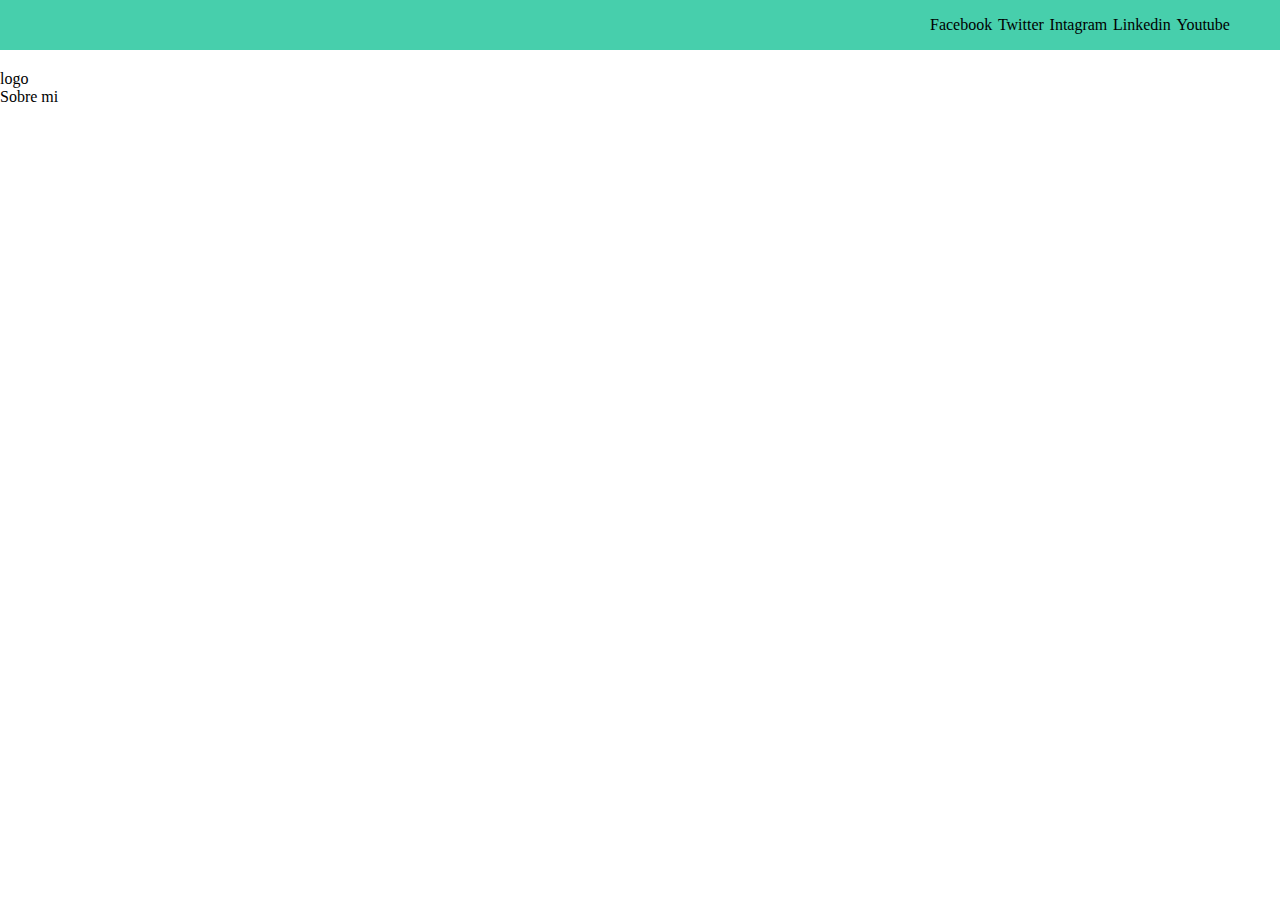
==== index.html @ c3b9a9d8 "Primeros diseños del header: barra de íconos" ====
<!DOCTYPE html>
<html lang="en">
<head>
    <meta charset="UTF-8" />
    <meta http-equiv="X-UA-Compatible" content="IE=edge" />
    <meta name="viewport" content="width=device-width, initial-scale=1.0" />
    <meta name="robots" content="index, follow" />
    <link rel="stylesheet" href="./css/main.css" />
    <title>Mi Blog</title>
</head>
<body>
    <header>
        <section class="header-icons-container">
            <div class="icons">
                <a href="">Facebook</a>
                <a href="">Twitter</a>
                <a href="">Intagram</a>
                <a href="">Linkedin</a>
                <a href="">Youtube</a>
            </div>
        </section>
        <nav>
            <section class="nav-logo-container">
                <a href="/">logo</a>
            </section>
            <section class="profile-link">
                <a href="/perfil.html">Sobre mi</a>
            </section>
        </nav>
    </header>
</body>
</html>
---- css/main.css ----
body {
    margin: 0;
    padding: 0;
    top: 0;
    bottom: 0;
    left: 0;
    right: 0;
}
a {
    text-decoration: none;
    display: inline-block;
    color: black;
}
header {
    width: 100%;
    height: 140px;
    display: grid;
    grid-template-rows: 1fr 1fr;
}
header .header-icons-container {
    width: 100%;
    height: 50px;
    display: grid;
    background-color: #47cfac;
}
header .header-icons-container .icons {
    width: 300px;
    height: auto;
    display: flex;
    justify-items: flex-end;
    align-items: center;
    justify-content: space-between;
    justify-self: end;
    margin-right: 50px;
}
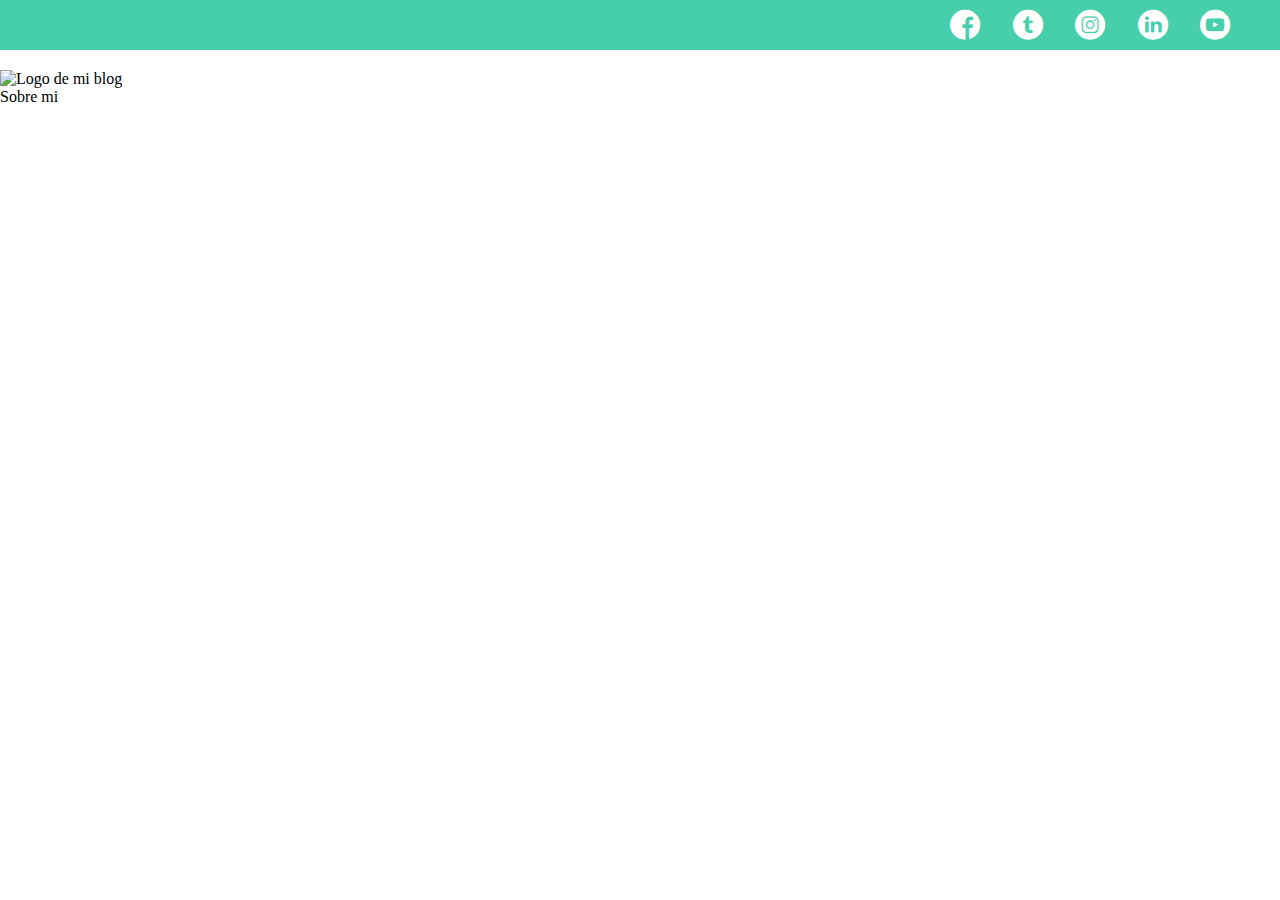
==== commit ae8ca63d: "Mas diseños del header: agregando iconos" ====
--- a/index.html
+++ b/index.html
@@ -6,22 +6,23 @@
     <meta name="viewport" content="width=device-width, initial-scale=1.0" />
     <meta name="robots" content="index, follow" />
     <link rel="stylesheet" href="./css/main.css" />
+    <link rel="stylesheet" href="./css/font/flaticon.css" />
     <title>Mi Blog</title>
 </head>
 <body>
     <header>
         <section class="header-icons-container">
             <div class="icons">
-                <a href="">Facebook</a>
-                <a href="">Twitter</a>
-                <a href="">Intagram</a>
-                <a href="">Linkedin</a>
-                <a href="">Youtube</a>
+                <a href=""><span class="flaticon-001-facebook"></span></a>
+                <a href=""><span class="flaticon-002-twitter"></span></a>
+                <a href=""><span class="flaticon-011-instagram"></span></a>
+                <a href=""><span class="flaticon-010-linkedin"></span></a>
+                <a href=""><span class="flaticon-008-youtube"></span></a>
             </div>
         </section>
         <nav>
             <section class="nav-logo-container">
-                <a href="/">logo</a>
+                <a href="/"><img src="/" alt="Logo de mi blog"></a>
             </section>
             <section class="profile-link">
                 <a href="/perfil.html">Sobre mi</a>
--- a/css/main.css
+++ b/css/main.css
@@ -32,4 +32,7 @@
     justify-content: space-between;
     justify-self: end;
     margin-right: 50px;
+}
+header .icons span {
+    color: white;
 }--- a/css/font/flaticon.css
+++ b/css/font/flaticon.css
@@ -0,0 +1,46 @@
+	/*
+  	Flaticon icon font: Flaticon
+  	Creation date: 20/12/2018 09:27
+  	*/
+
+@font-face {
+  font-family: "Flaticon";
+  src: url("./Flaticon.eot");
+  src: url("./Flaticon.eot?#iefix") format("embedded-opentype"),
+       url("./Flaticon.woff") format("woff"),
+       url("./Flaticon.ttf") format("truetype"),
+       url("./Flaticon.svg#Flaticon") format("svg");
+  font-weight: normal;
+  font-style: normal;
+}
+
+@media screen and (-webkit-min-device-pixel-ratio:0) {
+  @font-face {
+    font-family: "Flaticon";
+    src: url("./Flaticon.svg#Flaticon") format("svg");
+  }
+}
+
+[class^="flaticon-"]:before, [class*=" flaticon-"]:before,
+[class^="flaticon-"]:after, [class*=" flaticon-"]:after {   
+  font-family: Flaticon;
+        font-size: 30px;
+font-style: normal;
+margin-left: 20px;
+}
+
+.flaticon-001-facebook:before { content: "\f100"; }
+.flaticon-002-twitter:before { content: "\f101"; }
+.flaticon-003-whatsapp:before { content: "\f102"; }
+.flaticon-004-groupme:before { content: "\f103"; }
+.flaticon-005-kik:before { content: "\f104"; }
+.flaticon-006-skype:before { content: "\f105"; }
+.flaticon-007-periscope:before { content: "\f106"; }
+.flaticon-008-youtube:before { content: "\f107"; }
+.flaticon-009-itunes:before { content: "\f108"; }
+.flaticon-010-linkedin:before { content: "\f109"; }
+.flaticon-011-instagram:before { content: "\f10a"; }
+.flaticon-012-messenger:before { content: "\f10b"; }
+.flaticon-013-twitter-1:before { content: "\f10c"; }
+.flaticon-014-snapchat:before { content: "\f10d"; }
+.flaticon-015-reddit:before { content: "\f10e"; }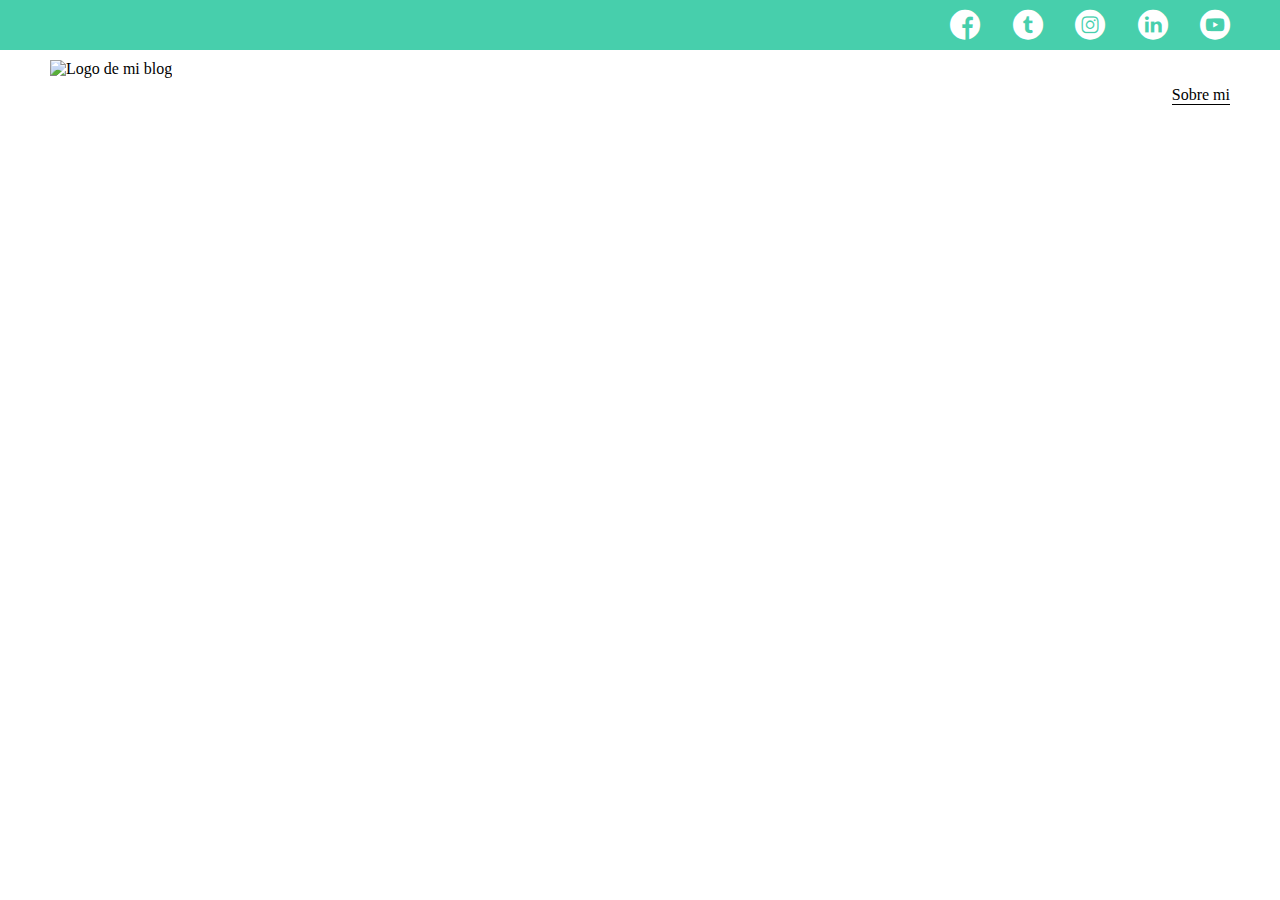
==== commit b0c8559a: "Estilos finales del header: terminando el navbar" ====
--- a/index.html
+++ b/index.html
@@ -22,7 +22,7 @@
         </section>
         <nav>
             <section class="nav-logo-container">
-                <a href="/"><img src="/" alt="Logo de mi blog"></a>
+                <a href="/"><img src="./Assets/img/Logo-negro.png" alt="Logo de mi blog"></a>
             </section>
             <section class="profile-link">
                 <a href="/perfil.html">Sobre mi</a>
--- a/css/main.css
+++ b/css/main.css
@@ -35,4 +35,26 @@
 }
 header .icons span {
     color: white;
+}
+nav {
+    height: 90px;
+    display: grid;
+    grid-template-columns: 1fr 1fr;
+}
+.nav-logo-container {
+    margin-left: 50px;
+}
+nav .nav-logo-container img {
+    width: 220px;
+    margin-top: 10px;
+}
+nav .profile-link {
+    display: flex;
+    align-items: center;
+    justify-content: flex-end;
+    margin-right: 50px;
+}
+nav .profile-link a {
+    color: black;
+    border-bottom: 1px solid black;
 }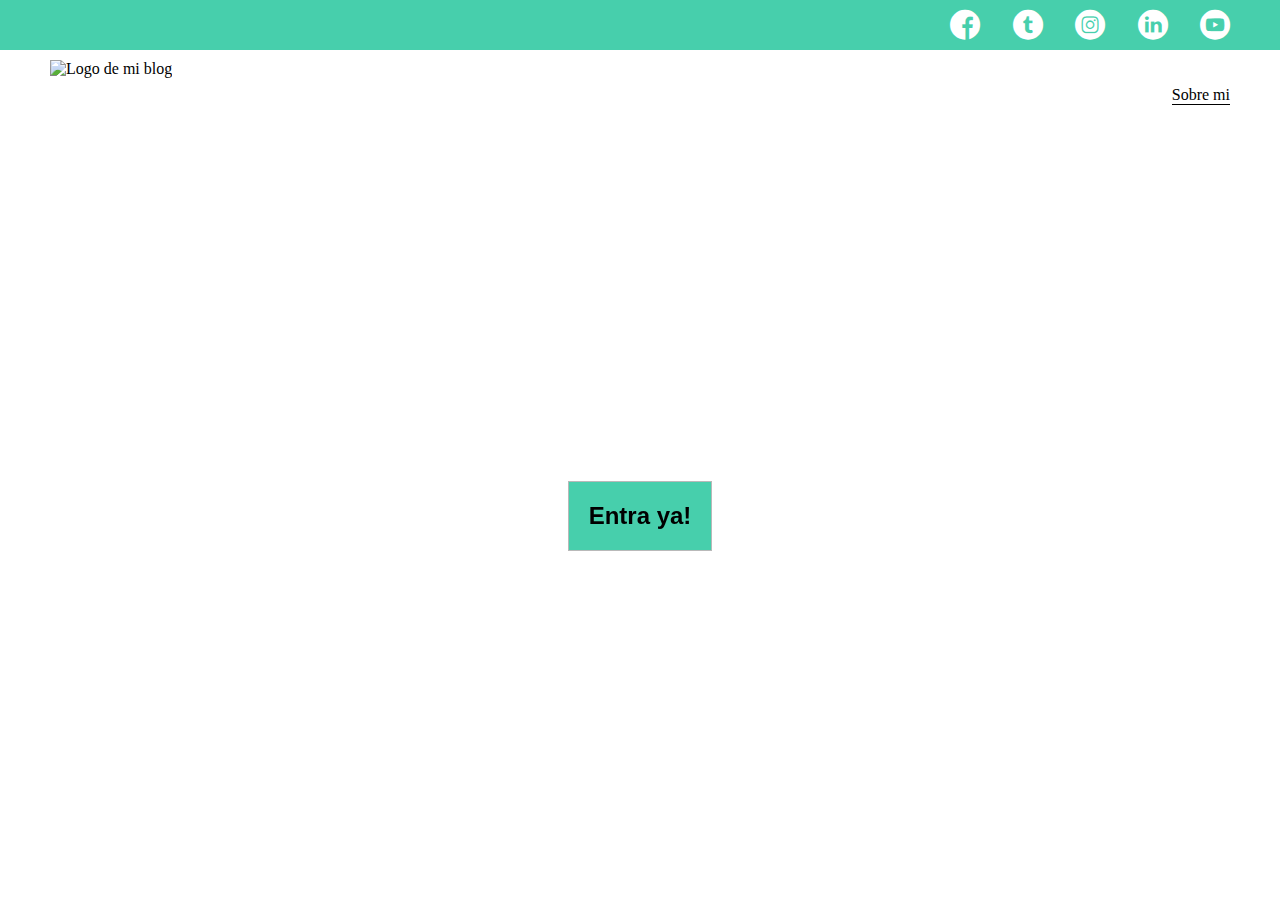
==== commit 3c368dd1: "Pagina Home terminada: imagen de fondo, texto y cta" ====
--- a/index.html
+++ b/index.html
@@ -5,6 +5,9 @@
     <meta http-equiv="X-UA-Compatible" content="IE=edge" />
     <meta name="viewport" content="width=device-width, initial-scale=1.0" />
     <meta name="robots" content="index, follow" />
+    <link rel="preconnect" href="https://fonts.googleapis.com" />
+    <link rel="preconnect" href="https://fonts.gstatic.com" crossorigin />
+    <link href="https://fonts.googleapis.com/css2?family=Roboto+Mono:wght@400;500;700&display=swap" rel="stylesheet" />
     <link rel="stylesheet" href="./css/main.css" />
     <link rel="stylesheet" href="./css/font/flaticon.css" />
     <title>Mi Blog</title>
@@ -29,5 +32,11 @@
             </section>
         </nav>
     </header>
+    <main>
+        <section class="home-info-container">
+            <p class="home-text-info">Conoce las novedades y <br> noticias del Mundo Tech</p>
+            <a class="home-cta-button" href="/">Entra ya!</a>
+        </section>
+    </main>
 </body>
 </html>--- a/css/main.css
+++ b/css/main.css
@@ -57,4 +57,39 @@
 nav .profile-link a {
     color: black;
     border-bottom: 1px solid black;
+}
+main {
+    position: fixed;
+    width: 100%;
+    height: 100%;
+    background-image: url(../Assets/img/Cover.png);
+    background-size: cover;
+    background-position: center;
+    background-repeat: no-repeat;
+}
+.home-info-container {
+    display: grid;
+    grid-auto-columns: 800px;
+    justify-content: center;
+    justify-items: center;
+}
+.home-info-container .home-text-info {
+    color: white;
+    font-family: 'Roboto Mono', monospace;
+    font-weight: bold;
+    text-align: center;
+    letter-spacing: 10px;
+    font-size: 2.5rem;
+    margin-top: 90px;
+}
+.home-info-container .home-cta-button {
+    margin-top: 105px;
+    background-color: #47cfac;
+    padding: 20px;
+    font-size: 1.5rem;
+    font-family: 'Roboto', sans-serif;
+    font-weight: bolder;
+    text-align: center;
+    width: auto;
+    border: 1px solid rgb(185, 185, 185);
 }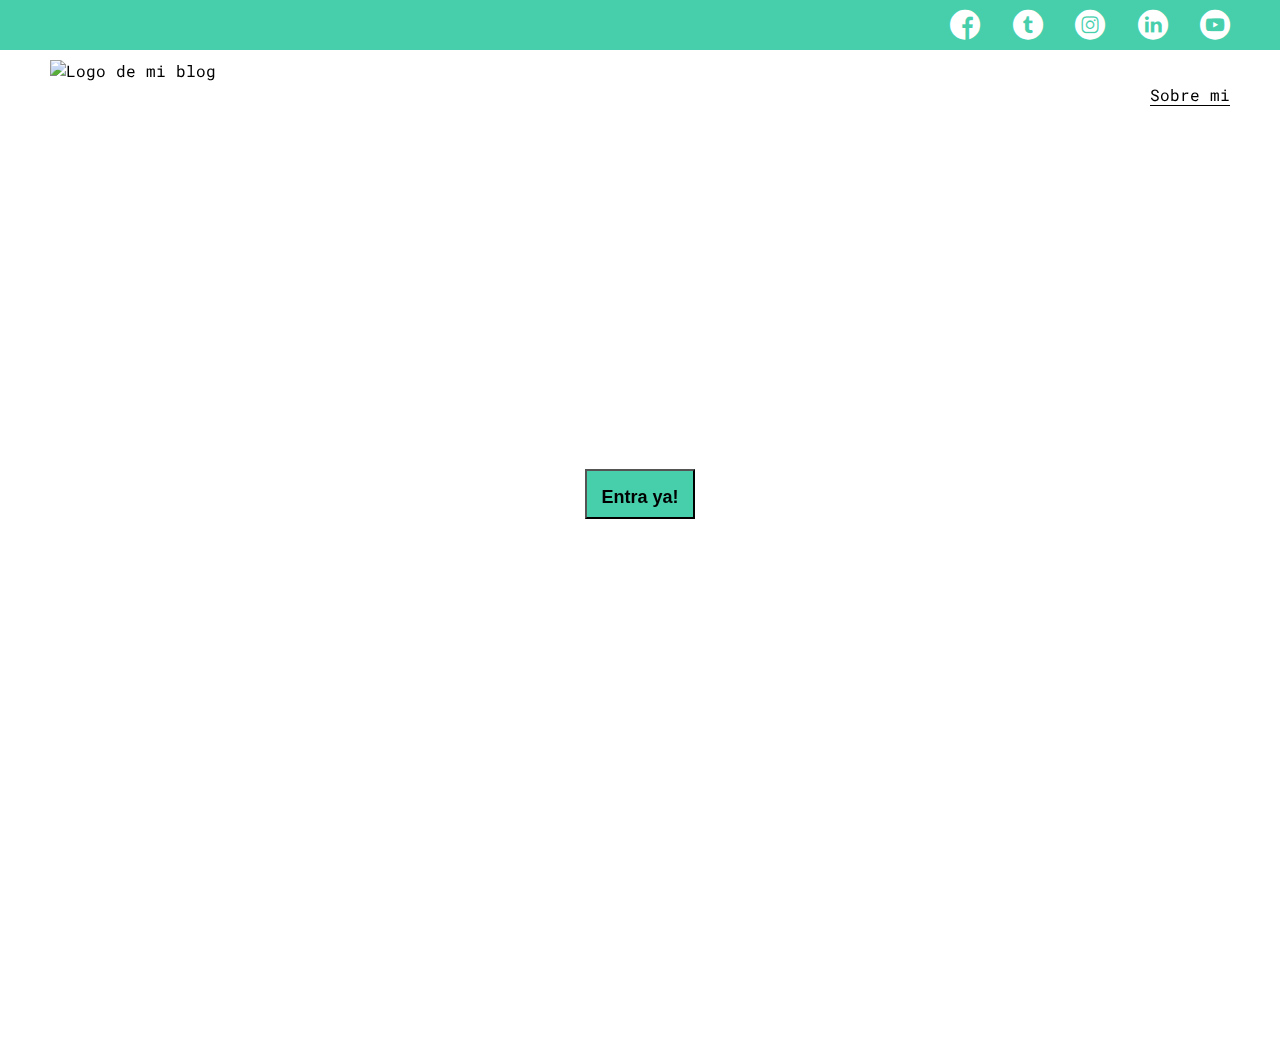
==== commit 7da69bf7: "Página home terminada segun los cursos." ====
--- a/index.html
+++ b/index.html
@@ -5,9 +5,6 @@
     <meta http-equiv="X-UA-Compatible" content="IE=edge" />
     <meta name="viewport" content="width=device-width, initial-scale=1.0" />
     <meta name="robots" content="index, follow" />
-    <link rel="preconnect" href="https://fonts.googleapis.com" />
-    <link rel="preconnect" href="https://fonts.gstatic.com" crossorigin />
-    <link href="https://fonts.googleapis.com/css2?family=Roboto+Mono:wght@400;500;700&display=swap" rel="stylesheet" />
     <link rel="stylesheet" href="./css/main.css" />
     <link rel="stylesheet" href="./css/font/flaticon.css" />
     <title>Mi Blog</title>
@@ -32,10 +29,12 @@
             </section>
         </nav>
     </header>
-    <main>
-        <section class="home-info-container">
-            <p class="home-text-info">Conoce las novedades y <br> noticias del Mundo Tech</p>
-            <a class="home-cta-button" href="/">Entra ya!</a>
+    <main class="home-main">
+        <section>
+            <p class="home-main-text">Conoce las novedades y noticias del Mundo Tech</p>
+            <button class="home-main-button">
+                <a href="Blogs.html">Entra ya!</a>
+            </button>
         </section>
     </main>
 </body>
--- a/css/main.css
+++ b/css/main.css
@@ -1,6 +1,9 @@
+@import url('https://fonts.googleapis.com/css2?family=Roboto+Mono:wght@400;500;700&family=Roboto+Slab:wght@400;700&family=Roboto:wght@400;500;700;900&display=swap');
 body {
+    font-family: 'Roboto Mono', monospace;
     margin: 0;
     padding: 0;
+    position: fixed;
     top: 0;
     bottom: 0;
     left: 0;
@@ -58,38 +61,37 @@
     color: black;
     border-bottom: 1px solid black;
 }
-main {
-    position: fixed;
-    width: 100%;
+.home-main {
+    display: grid;
+    grid-template-columns: 1fr 4fr 1fr;
     height: 100%;
-    background-image: url(../Assets/img/Cover.png);
-    background-size: cover;
+    background-image: url('../Assets/img/Cover.png');
     background-position: center;
     background-repeat: no-repeat;
+    background-size: cover;
 }
-.home-info-container {
+.home-main section {
     display: grid;
-    grid-auto-columns: 800px;
-    justify-content: center;
+    grid-column: 2;
     justify-items: center;
+    height: 350px;
+    margin-top: 110px;
 }
-.home-info-container .home-text-info {
+.home-main-text {
+    font-family: 'Roboto Mono', monospace;
+    font-size: 30px;
+    font-weight: 700px;
+    letter-spacing: 10px;
     color: white;
-    font-family: 'Roboto Mono', monospace;
-    font-weight: bold;
     text-align: center;
-    letter-spacing: 10px;
-    font-size: 2.5rem;
-    margin-top: 90px;
 }
-.home-info-container .home-cta-button {
-    margin-top: 105px;
+.home-main-button {
+    margin: 50px;
+    width: 110px;
+    height: 50px;
     background-color: #47cfac;
-    padding: 20px;
-    font-size: 1.5rem;
-    font-family: 'Roboto', sans-serif;
-    font-weight: bolder;
     text-align: center;
-    width: auto;
-    border: 1px solid rgb(185, 185, 185);
+    font-weight: 700;
+    font-size: 18px;
+    line-height: 50px;
 }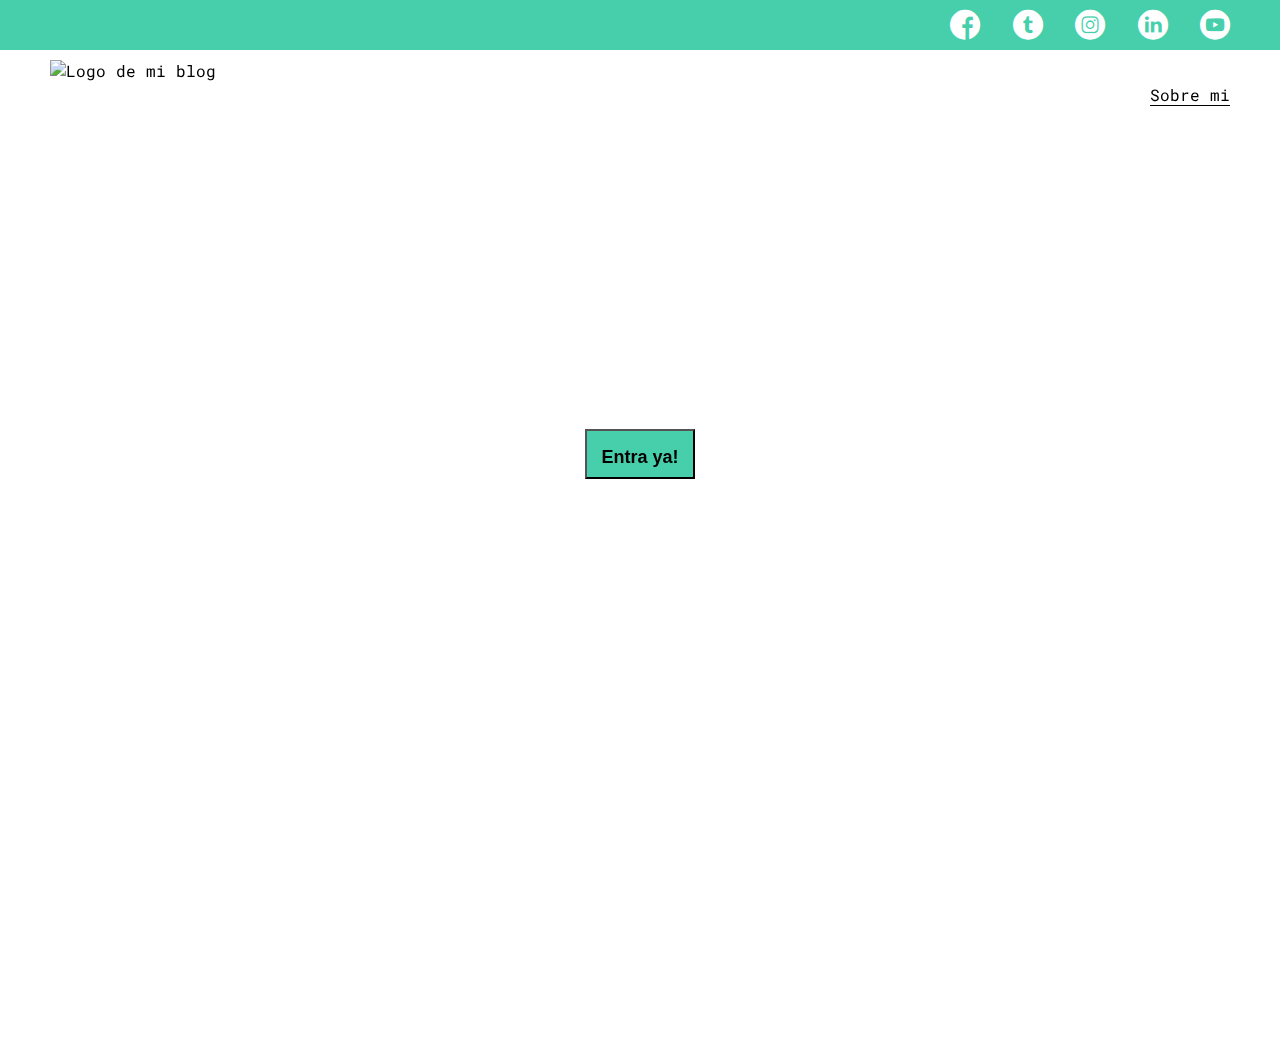
==== commit 62a731a7: "Intentando salvar el producto final de los cursos" ====
--- a/index.html
+++ b/index.html
@@ -31,7 +31,7 @@
     </header>
     <main class="home-main">
         <section>
-            <p class="home-main-text">Conoce las novedades y noticias del Mundo Tech</p>
+            <p class="home-main-text">Conoce las novedades y <br> noticias del Mundo Tech</p>
             <button class="home-main-button">
                 <a href="Blogs.html">Entra ya!</a>
             </button>
--- a/css/main.css
+++ b/css/main.css
@@ -75,7 +75,7 @@
     grid-column: 2;
     justify-items: center;
     height: 350px;
-    margin-top: 110px;
+    margin-top: 70px;
 }
 .home-main-text {
     font-family: 'Roboto Mono', monospace;
